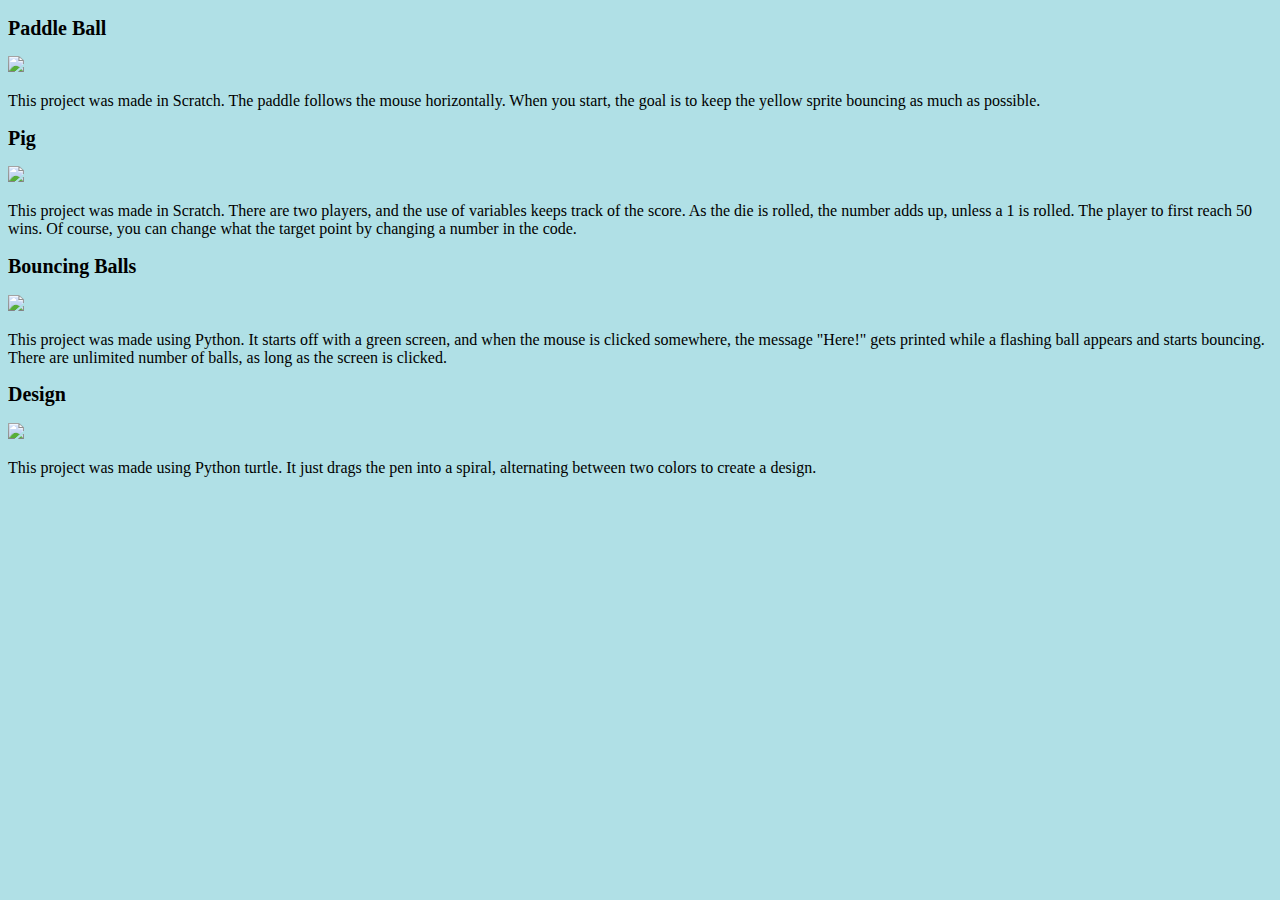
==== bouncing_ball.html @ 00450890 "Add files via upload" ====
<!DOCTYPE html>
<html>
    <head>
        <title> Girls Who Code Portfolio </title>
        <script src = "portfolio-html.js"></script>
        <link rel = "stylesheet" href = "portfolio-html.css"/>
    </head>
    <body style = "background-color:powderblue;">
    <h2>Paddle Ball</h2>
    <img id = "Hi" src = "paddleBall01.png" onclick = "changeImg()">
    <p>This project was made in Scratch. The paddle follows the mouse horizontally. When you start, the goal is to keep the yellow sprite bouncing as much as possible.</p>
    <h2 <img id = "pig_game"> Pig</h2>
    <img src = "pig.png">
    <p>This project was made in Scratch. There are two players, and the use of variables keeps track of the score. As the die is rolled, the number adds up, unless a 1 is rolled. The player to first reach 50 wins. Of course, you can change what the target point by changing a number in the code.</p>
    <h2 <img id = "ball_game"> Bouncing Balls</h2>
    <img src = "bounceBalls.png">
    <p>This project was made using Python. It starts off with a green screen, and when the mouse is clicked somewhere, the message "Here!" gets printed while a flashing ball appears and starts bouncing. There are unlimited number of balls, as long as the screen is clicked.</p>
    <h2>Design</h2>
    <img id = "des_" src = "desLandscape.png">
    <p>This project was made using Python turtle. It just drags the pen into a spiral, alternating between two colors to create a design.</p>
    </body>
</html>
---- portfolio-html.css ----
h1 {color:gray;font-size:30px;}
h2 {color:black;font-size:20px;}
h3 {color:black;font-size:20px;}
h4 {color:black;font-size:20px;}
h5 {color:black;font-size:20px;}
/*p class = ""
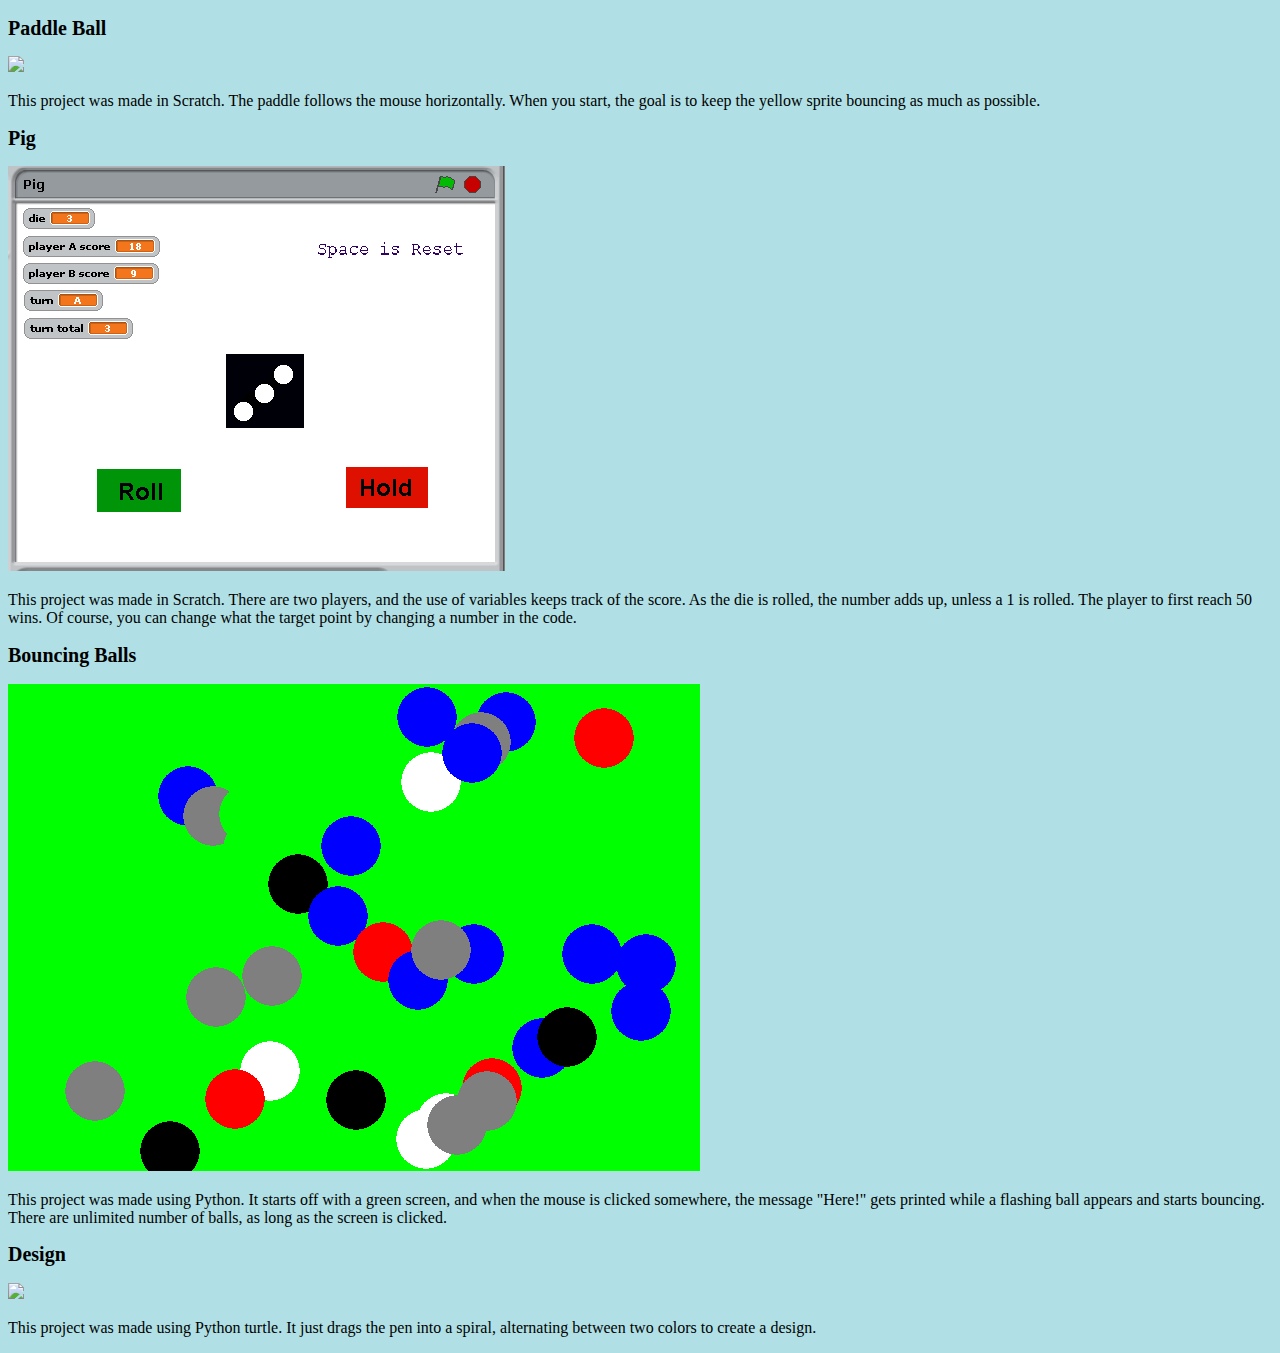
==== commit ec114cf1: "changed to lowercase b" ====
--- a/bouncing_ball.html
+++ b/bouncing_ball.html
@@ -7,7 +7,7 @@
     </head>
     <body style = "background-color:powderblue;">
     <h2>Paddle Ball</h2>
-    <img id = "Hi" src = "paddleBall01.png" onclick = "changeImg()">
+    <img id = "Hi" src = "paddleball01.png" onclick = "changeImg()">
     <p>This project was made in Scratch. The paddle follows the mouse horizontally. When you start, the goal is to keep the yellow sprite bouncing as much as possible.</p>
     <h2 <img id = "pig_game"> Pig</h2>
     <img src = "pig.png">
@@ -19,4 +19,4 @@
     <img id = "des_" src = "desLandscape.png">
     <p>This project was made using Python turtle. It just drags the pen into a spiral, alternating between two colors to create a design.</p>
     </body>
-</html> +</html> 
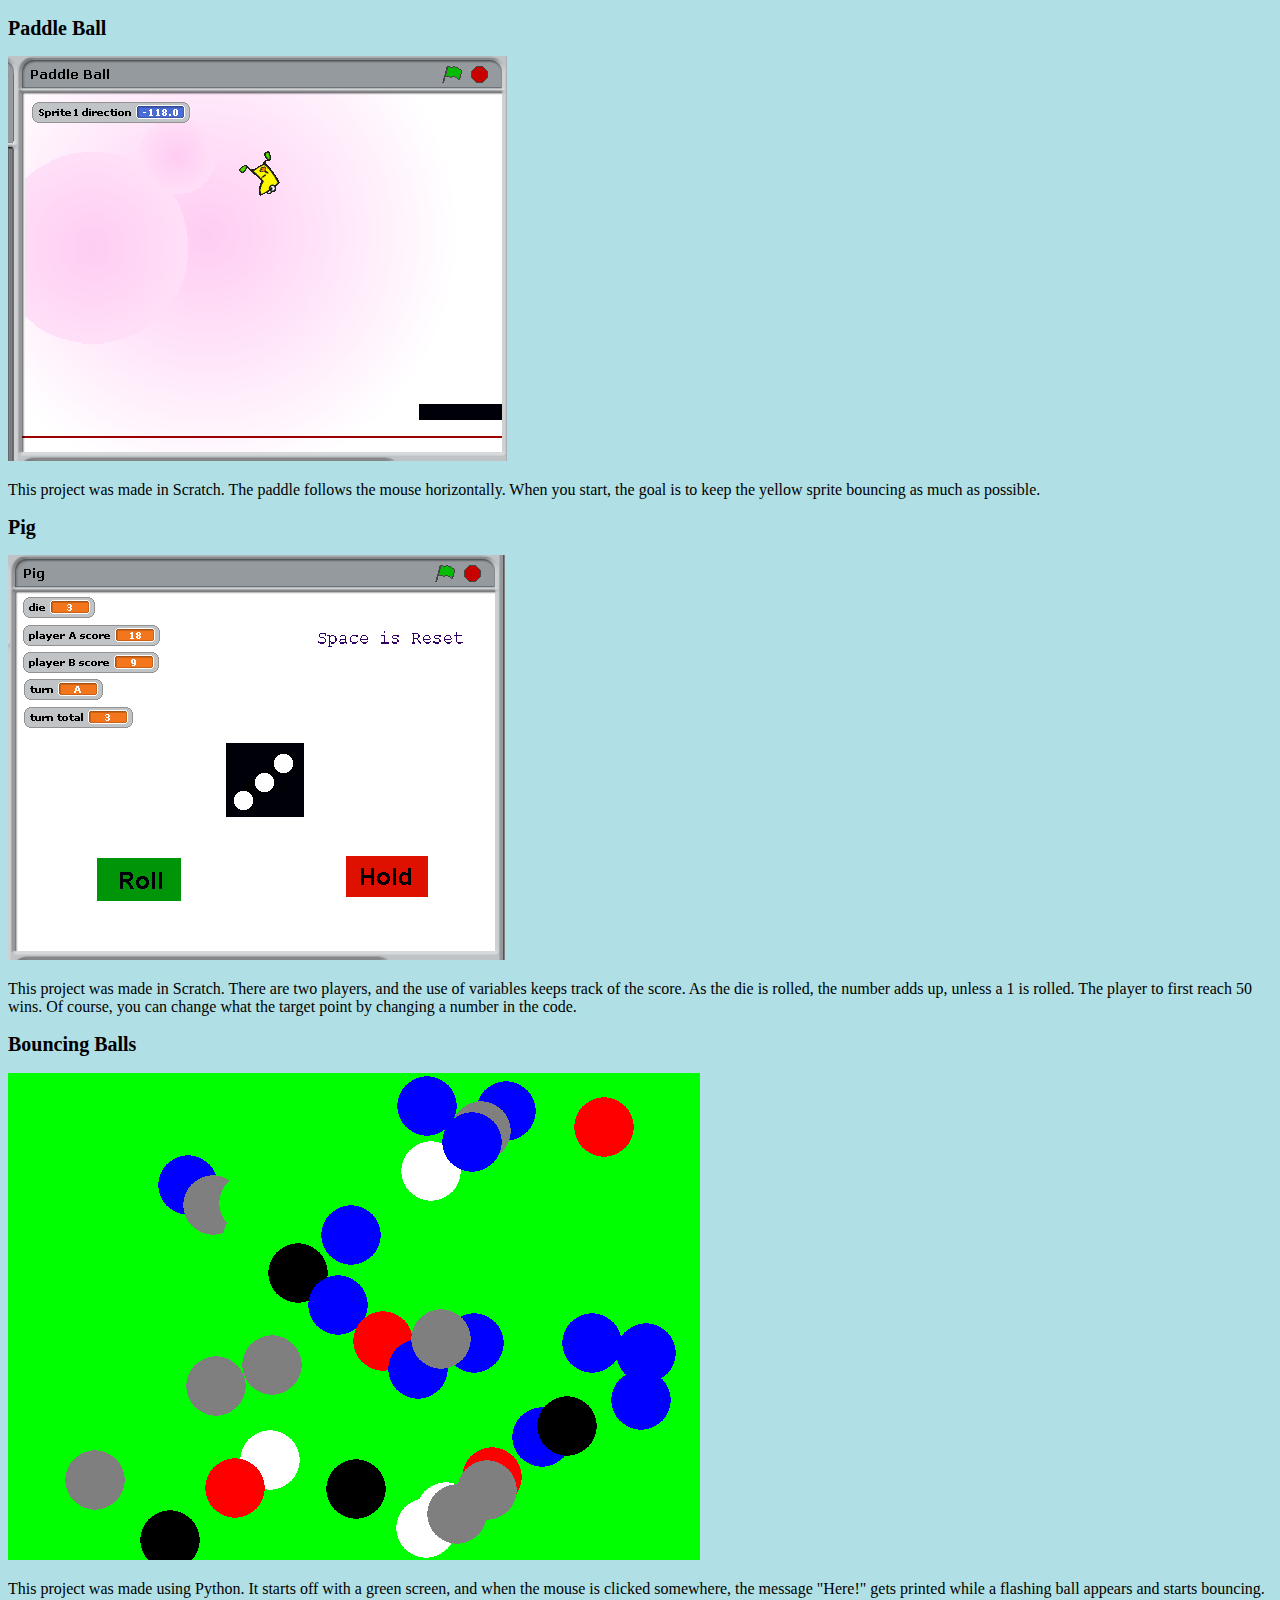
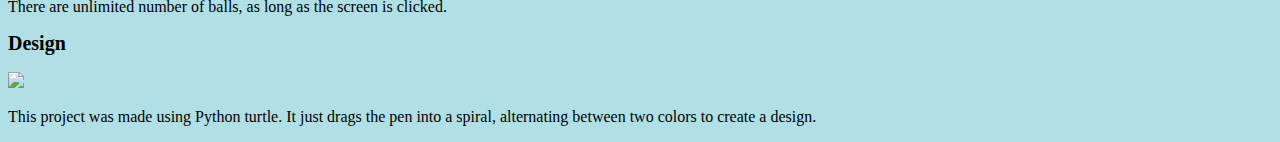
==== commit f4ba0db7: "wait we needed uppercaseB" ====
--- a/bouncing_ball.html
+++ b/bouncing_ball.html
@@ -7,7 +7,7 @@
     </head>
     <body style = "background-color:powderblue;">
     <h2>Paddle Ball</h2>
-    <img id = "Hi" src = "paddleball01.png" onclick = "changeImg()">
+    <img id = "Hi" src = "paddleBall01.png" onclick = "changeImg()">
     <p>This project was made in Scratch. The paddle follows the mouse horizontally. When you start, the goal is to keep the yellow sprite bouncing as much as possible.</p>
     <h2 <img id = "pig_game"> Pig</h2>
     <img src = "pig.png">
